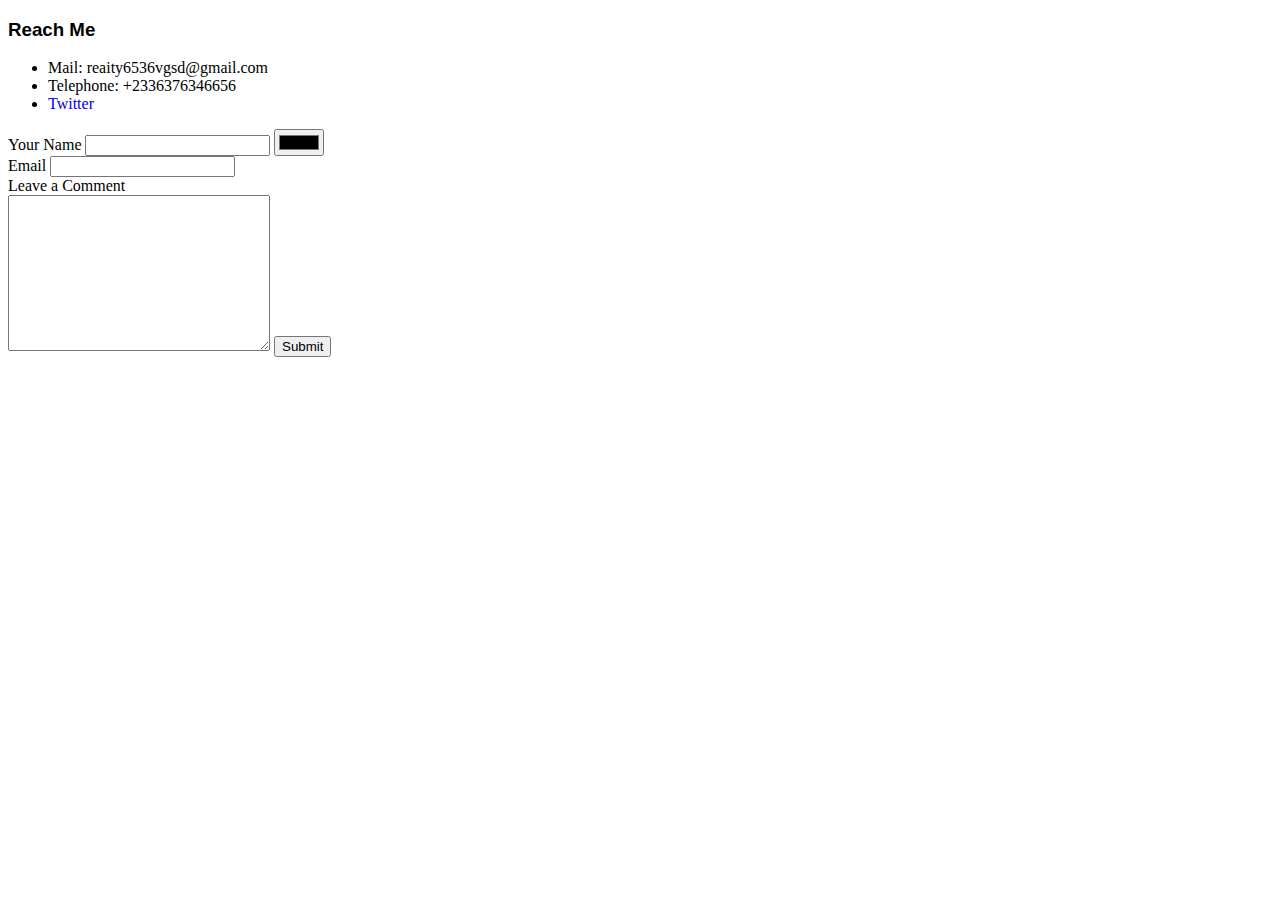
==== contact.html @ a55e5ee5 "tutorial site" ====
<!DOCTYPE html>
<html lang="en">
<head>
    <meta charset="UTF-8">
    <meta http-equiv="X-UA-Compatible" content="IE=edge">
    <meta name="viewport" content="width=device-width, initial-scale=1.0">
    <title>Contact details</title>
</head>
<body>
    <h3 style="font-family: Verdana, Geneva, Tahoma, sans-serif;">Reach Me</h3>
    <ul>
        <li>Mail: reaity6536vgsd@gmail.com</li>
        <li>Telephone: +2336376346656</li>
        <li><a href="https://twitter.com/TB24JOHNSON" target="_blank" style="text-decoration: none;">Twitter</a></li>

    
    </ul>
    <form action="mailto:realtandoh@gmail.com" method="post" enctype="text/plain">
    <label for="">Your Name</label>
    <input type="text" name= "yourName ">

    <input type="color" ><br>
    <label for="">Email</label>
    <input type="email" name= "yourEmail " id=""><br>
    
    <label for="">Leave a Comment</label><br>
    <textarea name= "yourComment " id="" cols="30" rows="10"></textarea>
    <input type="submit"><br>
    </form>
    
</body>
</html>
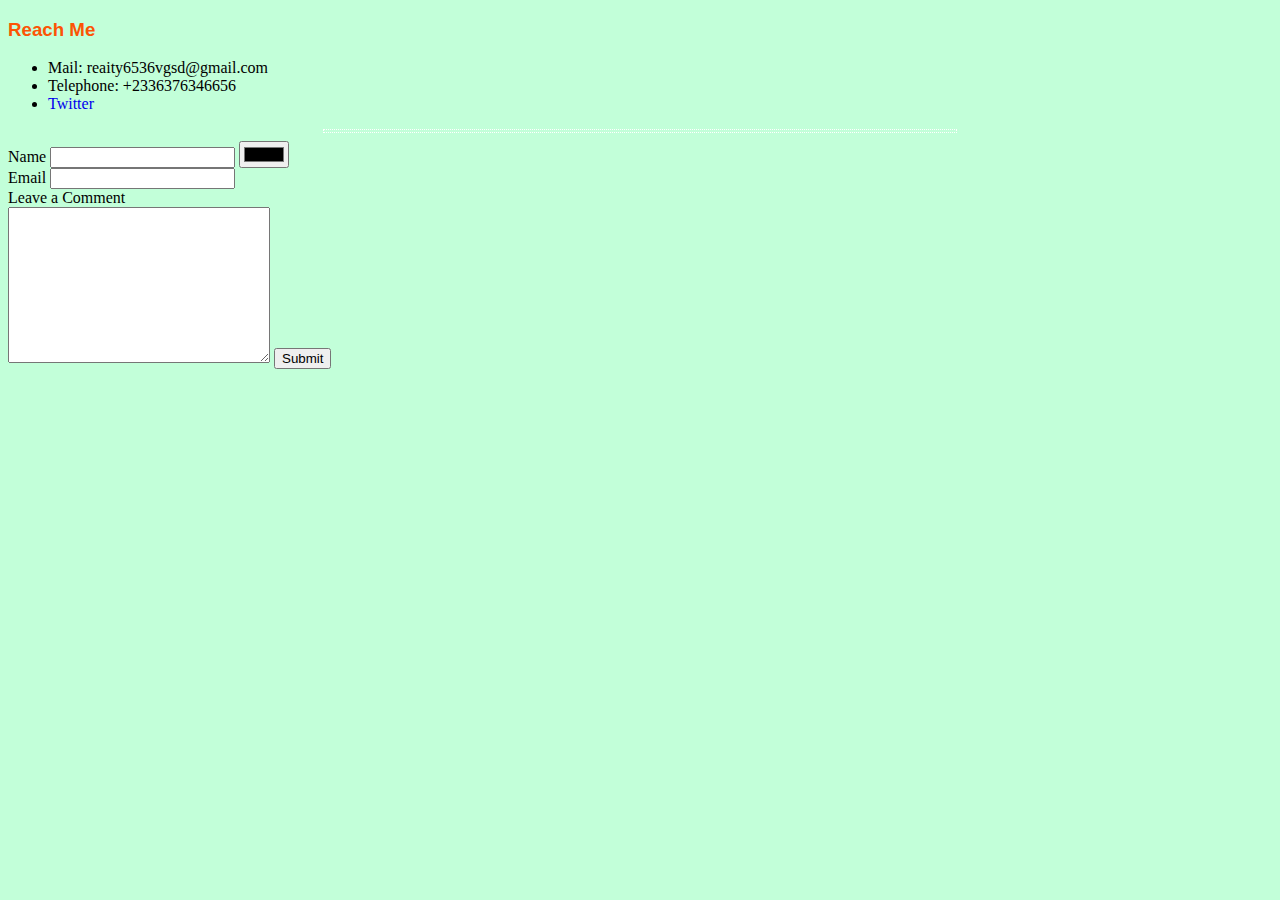
==== commit d5d3adfe: "Added css formatting" ====
--- a/contact.html
+++ b/contact.html
@@ -5,6 +5,7 @@
     <meta http-equiv="X-UA-Compatible" content="IE=edge">
     <meta name="viewport" content="width=device-width, initial-scale=1.0">
     <title>Contact details</title>
+    <link rel="stylesheet" href="css/styles.css">  
 </head>
 <body>
     <h3 style="font-family: Verdana, Geneva, Tahoma, sans-serif;">Reach Me</h3>
@@ -12,11 +13,10 @@
         <li>Mail: reaity6536vgsd@gmail.com</li>
         <li>Telephone: +2336376346656</li>
         <li><a href="https://twitter.com/TB24JOHNSON" target="_blank" style="text-decoration: none;">Twitter</a></li>
-
-    
     </ul>
+    <hr>
     <form action="mailto:realtandoh@gmail.com" method="post" enctype="text/plain">
-    <label for="">Your Name</label>
+    <label for="">Name</label>
     <input type="text" name= "yourName ">
 
     <input type="color" ><br>
--- a/css/styles.css
+++ b/css/styles.css
@@ -0,0 +1,24 @@
+body {
+    background-color:#C2FFD9;
+}
+img{
+    width: 130px; 
+    height: 130px; 
+    border-radius: 100%;
+    
+}
+hr {
+    border-color:#fff;
+    border-style: dotted;
+    height: 2px;
+    width: 50%;
+    
+} 
+h1{
+    font-family: 'Segoe UI', Tahoma, Geneva, Verdana, sans-serif;
+    color: #283149;
+}
+h3{
+    font-family: Verdana, Geneva, Tahoma, sans-serif;
+    color:#FC5404 ;
+}
